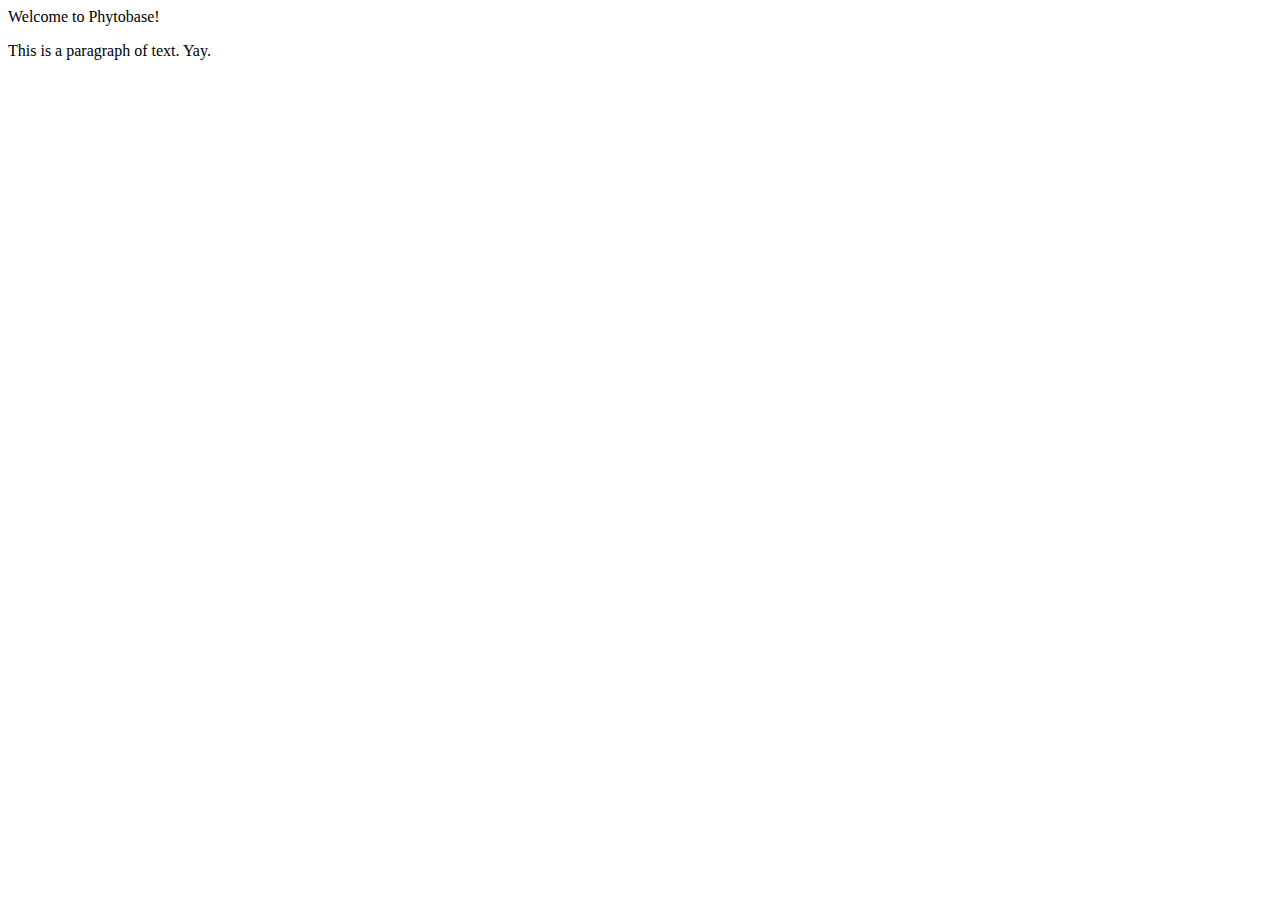
==== index.html @ 6be39223 "initalcommit" ====
<!DOCTYPE html>
    <html lang="en">
    <meta charset="utf-8">
    <meta name="viewport" content="width=device-width, initial-scale=1">
<head>
    <title>Phytobase</title>
</head>

<body>
    <header1>Welcome to Phytobase!</header1>
    <p>This is a paragraph of text. Yay.</p>
</body>
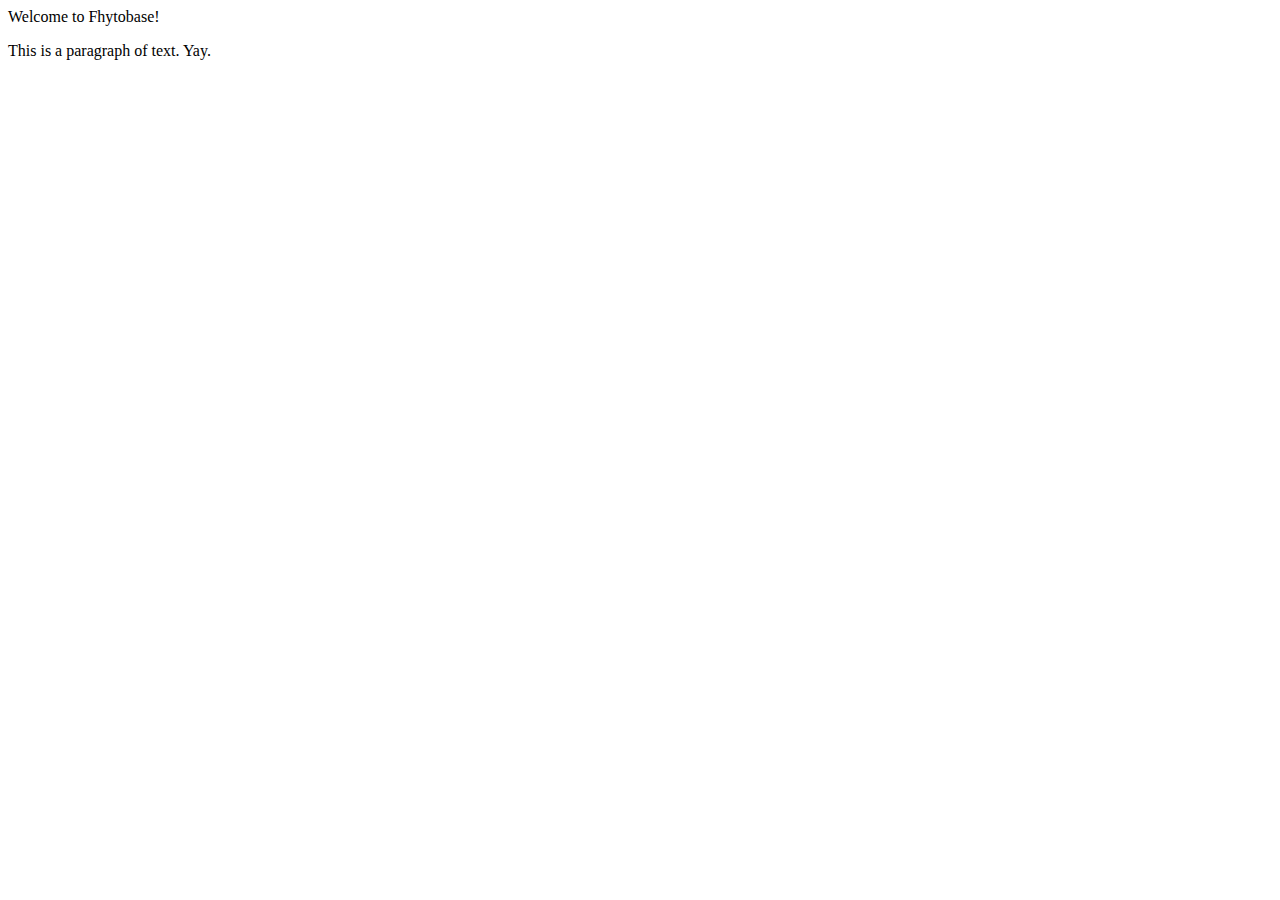
==== commit a8cff7d0: "change of spelling" ====
--- a/index.html
+++ b/index.html
@@ -3,10 +3,10 @@
     <meta charset="utf-8">
     <meta name="viewport" content="width=device-width, initial-scale=1">
 <head>
-    <title>Phytobase</title>
+    <title>Fytobase</title>
 </head>
 
 <body>
-    <header1>Welcome to Phytobase!</header1>
+    <header1>Welcome to Fhytobase!</header1>
     <p>This is a paragraph of text. Yay.</p>
 </body>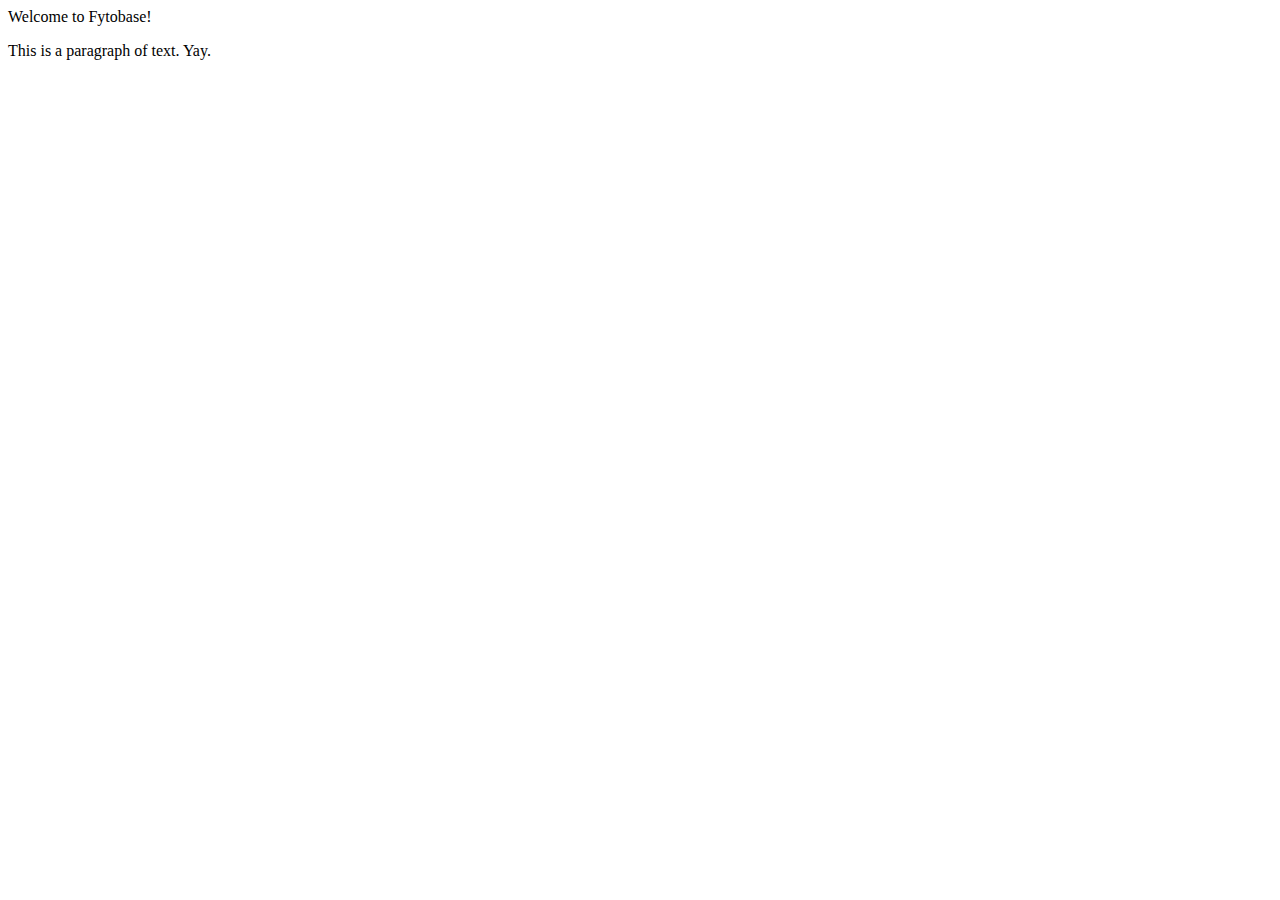
==== commit 1fb6f3ca: "Update index.html" ====
--- a/index.html
+++ b/index.html
@@ -7,6 +7,6 @@
 </head>
 
 <body>
-    <header1>Welcome to Fhytobase!</header1>
+    <header1>Welcome to Fytobase!</header1>
     <p>This is a paragraph of text. Yay.</p>
-</body>+</body>
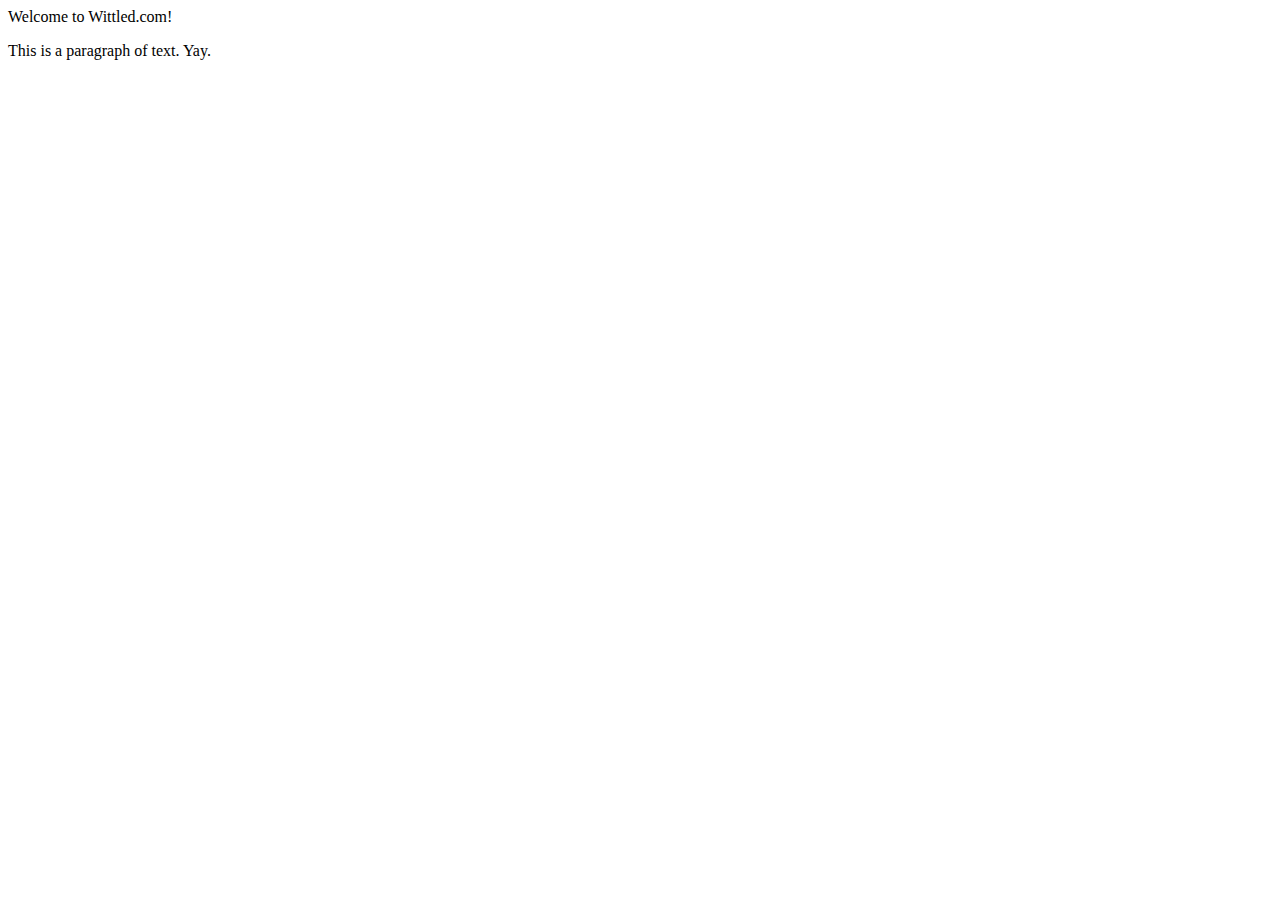
==== commit 9ceb0c32: "index update" ====
--- a/index.html
+++ b/index.html
@@ -3,10 +3,10 @@
     <meta charset="utf-8">
     <meta name="viewport" content="width=device-width, initial-scale=1">
 <head>
-    <title>Fytobase</title>
+    <title>Wittled.com</title>
 </head>
 
 <body>
-    <header1>Welcome to Fytobase!</header1>
+    <header1>Welcome to Wittled.com!</header1>
     <p>This is a paragraph of text. Yay.</p>
 </body>
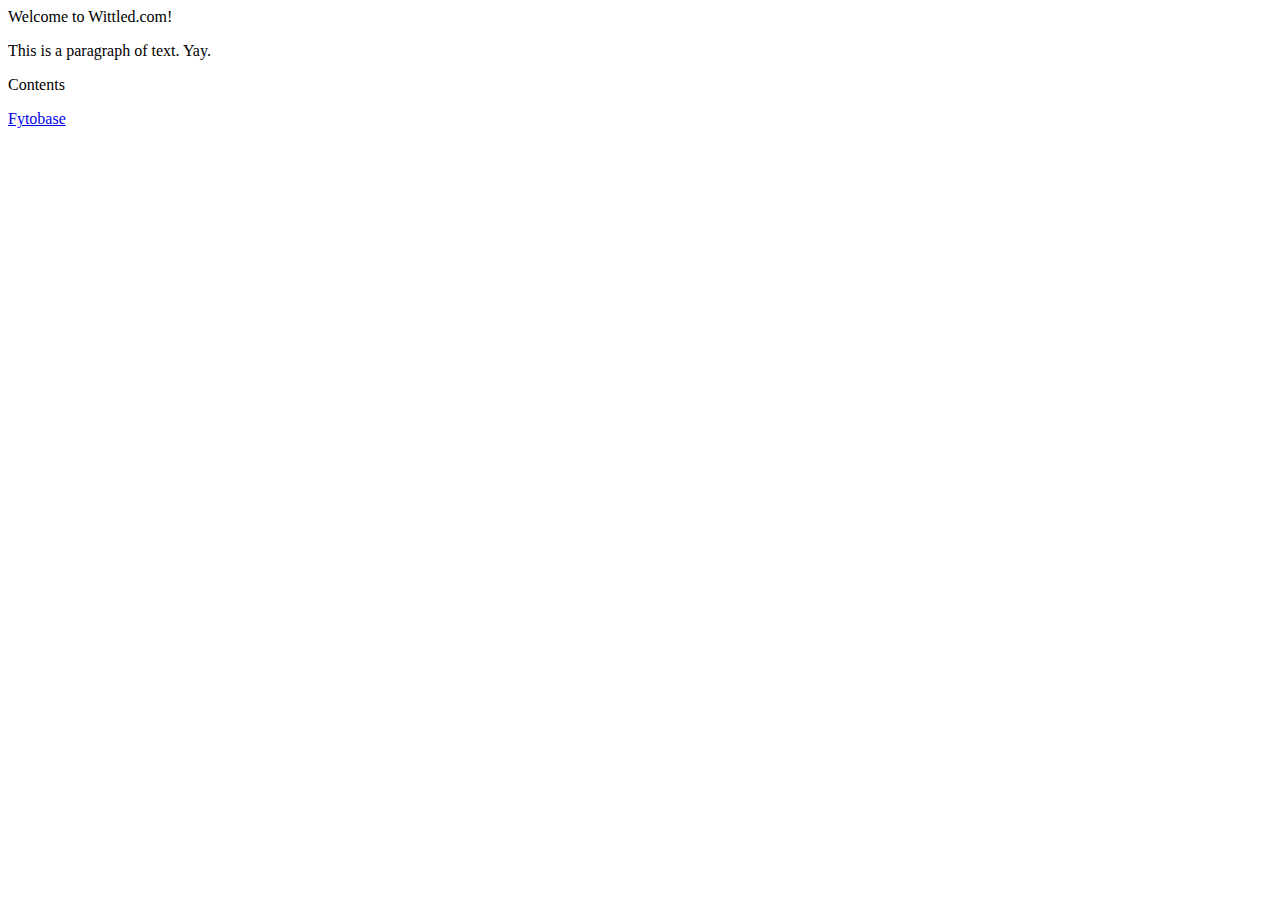
==== commit b8c7030c: "attempt 2" ====
--- a/index.html
+++ b/index.html
@@ -9,4 +9,6 @@
 <body>
     <header1>Welcome to Wittled.com!</header1>
     <p>This is a paragraph of text. Yay.</p>
+    <header3>Contents</header3>
+    <p><a href="fytobase.html">Fytobase</a></p>
 </body>
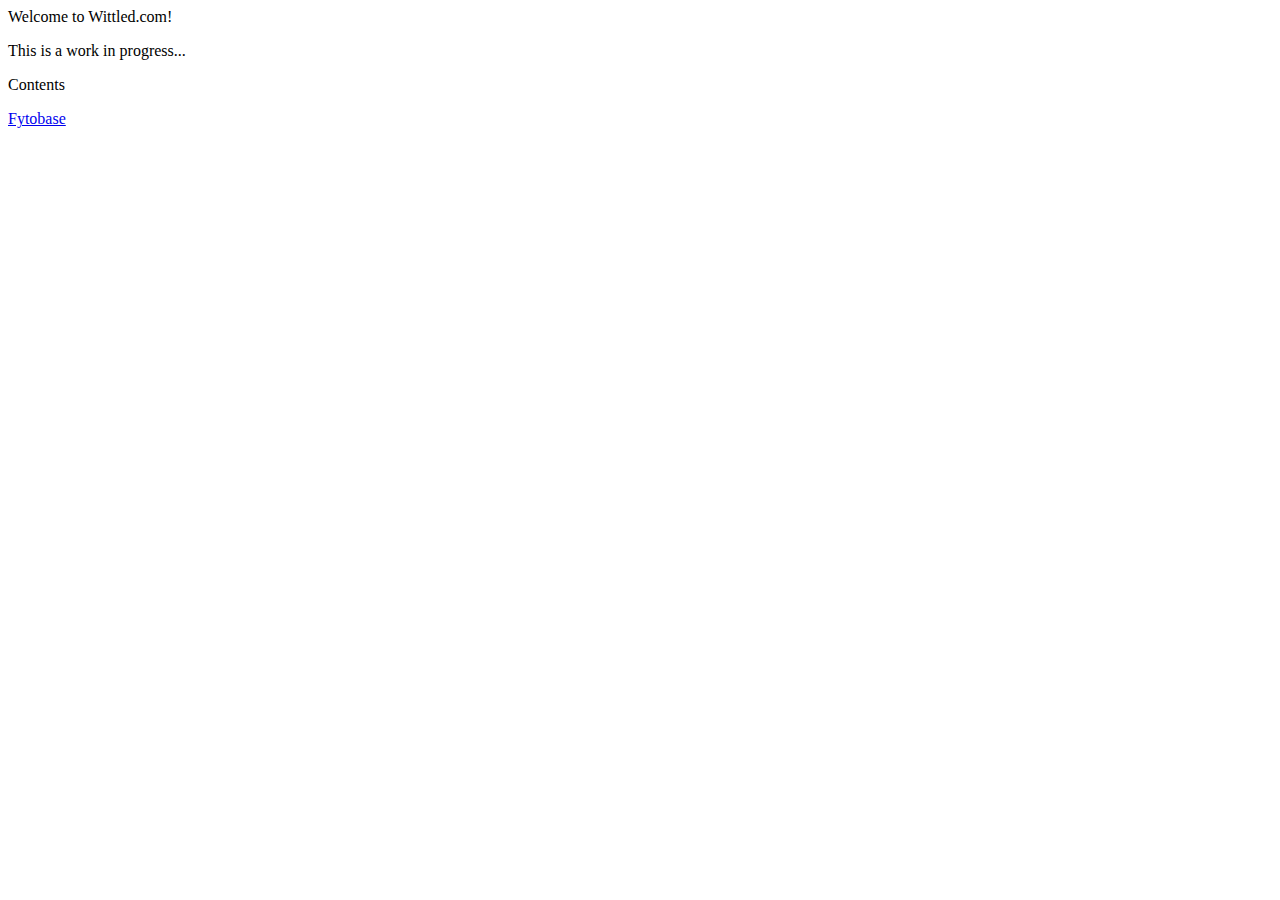
==== commit 043a0dcd: "updates" ====
--- a/index.html
+++ b/index.html
@@ -8,7 +8,7 @@
 
 <body>
     <header1>Welcome to Wittled.com!</header1>
-    <p>This is a paragraph of text. Yay.</p>
+    <p>This is a work in progress...</p>
     <header3>Contents</header3>
     <p><a href="fytobase.html">Fytobase</a></p>
 </body>
